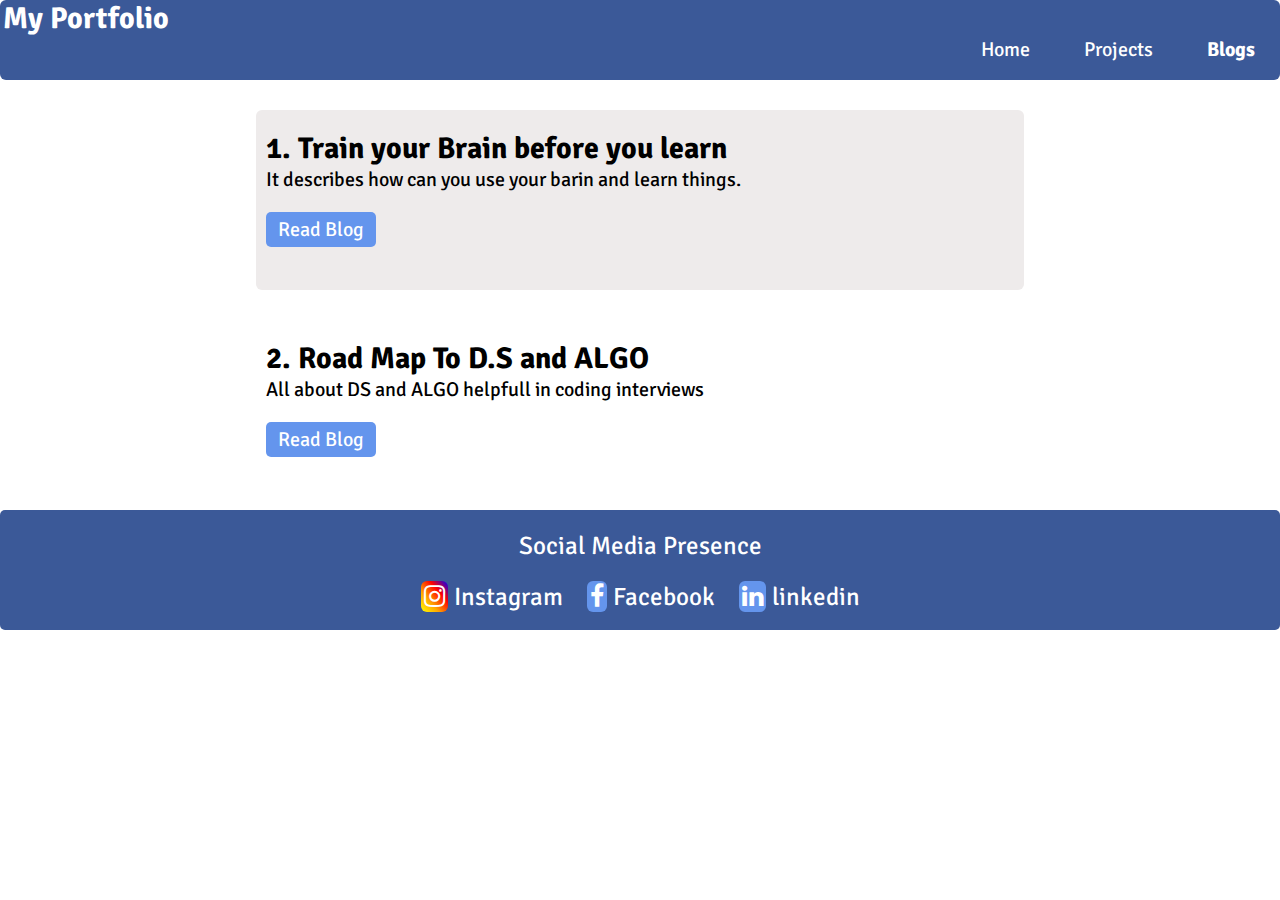
==== blogs.html @ 6eac8401 "commit1" ====
<!DOCTYPE html>
<html>
    <head>
        <meta charset="UTF-8">
        <meta name="viewport" content="width=device-width, initial-scale=1.0">
        <title>Portfolio</title>
        <link rel="stylesheet" href="style.css">
        <link rel="stylesheet" href="https://cdnjs.cloudflare.com/ajax/libs/font-awesome/4.7.0/css/font-awesome.min.css">
    </head>
    <body>
        <header>
            <div id="brand">
                <p><a href="index.html">My Portfolio</a></p>
            </div>
            <div id="nav">
                <ul class="nav-pills">
                    <li class="item"><a class="link" href="index.html">Home</a></li>
                    <li class="item"><a class="link" href=projects.html>Projects</a></li>
                    <li class="item"><a class="link active" href=Blogs.html>Blogs</a></li>
                </ul>
            </div>
        </header>
            <div class="projects offwhite">
                <h2>1. Train your Brain before you learn</h2>
                <p>It describes how can you use your barin and learn things.</p>
                <br>
                <div class="source">
                    <a href="brain.html">Read Blog</a>
                </div>
            </div>
            <div class="projects">
                <h2>2. Road Map To D.S and ALGO </h2>
                <p>All about DS and ALGO helpfull in coding interviews</p>
                <br>
                <div class="source">
                    <a href="dsa.html">Read Blog</a>
                </div>
            </div>
            <footer class="footer">
                <p>Social Media Presence</p>
                <ul>
                    <li class="item"><a href="https://www.instagram.com/viswanath_viven/?hl=en" target="_blank"><span class="fa fa-instagram"></span> Instagram</a></li>
                    <li class="item"><a href="facebook.com/venkatesh.viswanath.75" target="_blank"><span class="fa fa-facebook"></span> Facebook</a></li>
                    <li class="item"><a href="www.linkedin.com/in/venkatesh-viswanath-138924202" target="_blank"><span class="fa fa-linkedin"></span> linkedin</a></li>
                </ul>
            </footer>
    </body>
</html>
---- style.css ----
@import url('https://fonts.googleapis.com/css2?family=Signika:wght@300&display=swap');
*{
    padding: 0;
    margin: 0;
    box-sizing: border-box;
    font-family: signika;
}
header{
    background-color: #3b5998;
    height:80px;
    width:100%;
    border-radius:6px;
}
#brand a{
    color:white;
    font-size: 30px;
    padding-left:3px;
    font-weight: bold;
    text-decoration: none;
}
#nav .nav-pills{
    text-align: right;
}
#nav .item{
    list-style: none;
    display: inline;
    padding:8px 25px;
    font-size: 20px;
}
#nav .link{
    text-decoration: none;
    color:white;
}
#nav .active{
    font-weight: bold;
}
#nav .link:hover{
    transition:.3s;
    color:black;
}
.box{
    margin:auto;
    display: flex;
    align-items: center;
    height: 70vh;
}
.box img{
    width:400px;
    margin-right:100px;
    clip-path: circle();
}
.box .name{
    font-size:35px;
}
.section{
    margin:auto;
    height:150px;
    width:100%
}
.container{
    text-align:center;
    padding:20px;
    border-radius: 5px;
}
.container .heading{
    font-size:30px;
    font-weight: bold;
    margin-bottom: 15px;
}
.offwhite{
    background-color:rgb(238, 235, 235);
}
.container .matter{
    font-size:25px;
    margin-bottom:10px;
}
.container a{
    text-decoration: none;
    padding:5px 12px;
    border-radius: 5px;
    background-color: cornflowerblue;
    color:white;
    font-size:20px;

}
.container a:hover{
    transition:.2s ease-in;
    background-color: #3b5998;
}
.footer{
    background-color: #3b5998;
    height:120px;
    width:100%;
    border-radius:5px;
    margin-top: 10px;
}
.footer p{
    padding: 20px 0px;
    font-size:25px;
    text-align: center;
    color: white;
}
.footer ul{
    text-align: center;
}
.footer .item{
    color:white;
    font-size:25px;
    display: inline;
    padding: 5px 10px;
}
.footer a{
    color:white;
    text-decoration: none;
}
.footer .fa{
    padding:3px 3px;
    border-radius: 6px;
}
.footer .fa-facebook{
    background-color: cornflowerblue;
}
.footer .fa-instagram{
    background-image:linear-gradient(to top right,yellow,orange,red,blue);
}
.footer .fa-linkedin{
    background-color: cornflowerblue;
}
.project-section{
    display:inline;
    margin: auto;
}
.projects{
    margin: auto;
    padding:20px 10px;
    width: 60%;
    height:180px;
    font-size: 20px;
    margin-top:30px;
    border-radius: 6px;
}
.projects .source{
    display: inline;
    text-align: center;
}
.projects .source a{
    text-decoration: none;
    color:white;
    padding:5px 12px;
    border-radius: 5px;
    background-color: cornflowerblue ;
}
header .back{
    float:right;
    margin:15px 10px;
    padding:10px 25px;
    background-color:grey;
    border-radius:5px;
    text-decoration: none;
    color:white;
    font-size: 20px;
}
.back:hover{
    transition:.3s ease-in-out;
    background-color: black;
}
.blogimg{
    text-align: center;
}
.blogimg img{
    height:50vh;
    margin:10px 0px;
}
.content{
    padding:10px 40px;
    margin:5px 10px;
}
.content .blogtext{
    margin:10px 5px;
    border-radius:7px;
    padding:5px 5px;
}
.content h2{
    text-align: center;
    padding:5px;
    font-size: 30px;
}
.content h3{
    padding-left:8px;
    font-size:25px;
}
.content p{
    padding:10px 20px;
    font-size:20px;
}
.content ul{
    padding-top:10px;
    padding-bottom: 10px;
    padding-left:50px;
    font-size:20px;
}
.content li{
    padding-top:10px;
    padding-bottom: 10px;
}
.content .algo{
    padding-left:50px;
}
.algo h4{font-size:22px;}
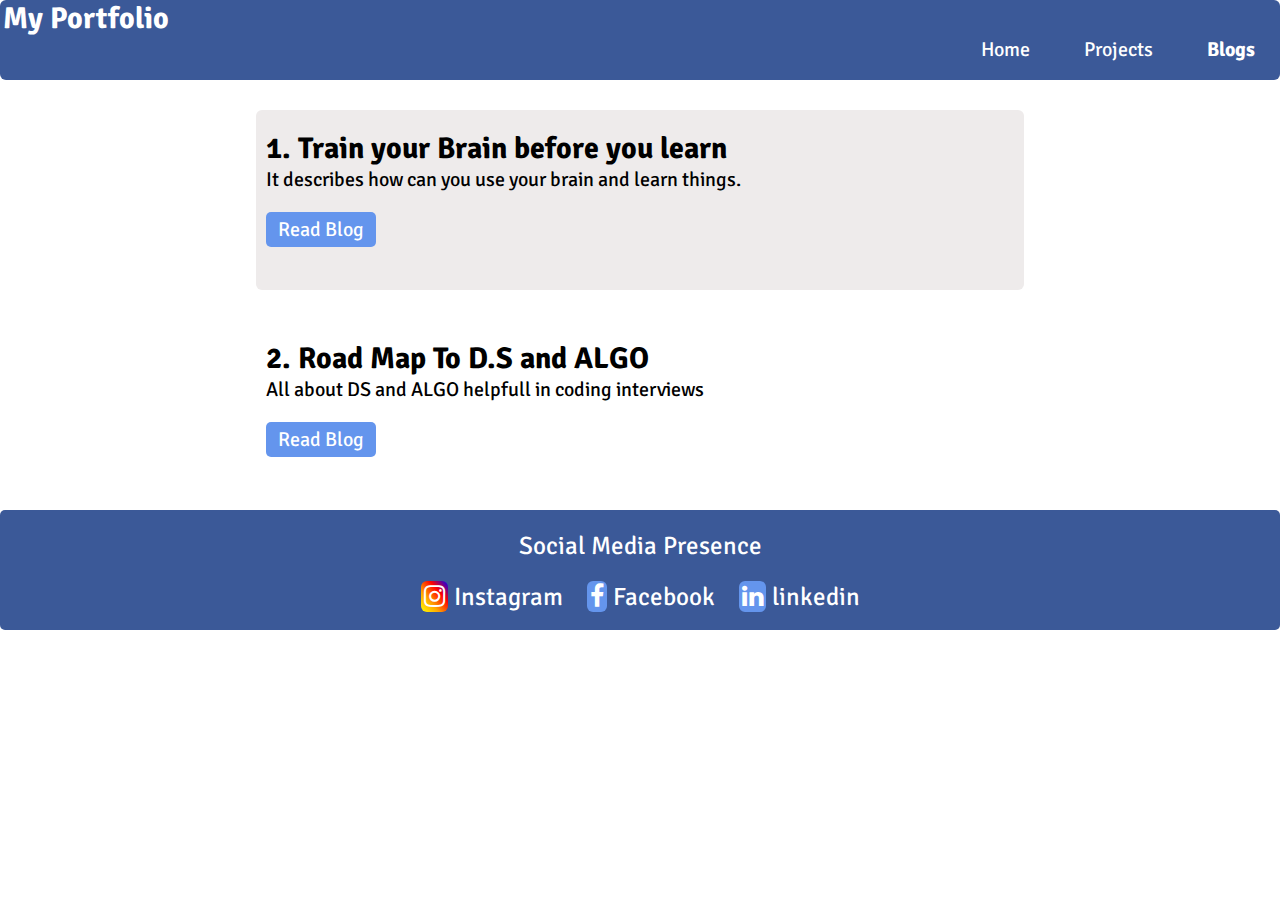
==== commit cd2f5af7: "commit 12" ====
--- a/blogs.html
+++ b/blogs.html
@@ -22,7 +22,7 @@
         </header>
             <div class="projects offwhite">
                 <h2>1. Train your Brain before you learn</h2>
-                <p>It describes how can you use your barin and learn things.</p>
+                <p>It describes how can you use your brain and learn things.</p>
                 <br>
                 <div class="source">
                     <a href="brain.html">Read Blog</a>
@@ -40,8 +40,8 @@
                 <p>Social Media Presence</p>
                 <ul>
                     <li class="item"><a href="https://www.instagram.com/viswanath_viven/?hl=en" target="_blank"><span class="fa fa-instagram"></span> Instagram</a></li>
-                    <li class="item"><a href="facebook.com/venkatesh.viswanath.75" target="_blank"><span class="fa fa-facebook"></span> Facebook</a></li>
-                    <li class="item"><a href="www.linkedin.com/in/venkatesh-viswanath-138924202" target="_blank"><span class="fa fa-linkedin"></span> linkedin</a></li>
+                    <li class="item"><a href="https://www.facebook.com/venkatesh.viswanath.75" target="_blank"><span class="fa fa-facebook"></span> Facebook</a></li>
+                    <li class="item"><a href="https://www.linkedin.com/in/venkatesh-viswanath-138924202/"target="_blank"><span class="fa fa-linkedin"></span> linkedin</a></li>
                 </ul>
             </footer>
     </body>
--- a/style.css
+++ b/style.css
@@ -53,19 +53,22 @@
     font-size:35px;
 }
 .section{
-    margin:auto;
-    height:150px;
-    width:100%
+    margin:2px 10px;
+    height:200px;
+    border-radius: 6px;
 }
 .container{
     text-align:center;
-    padding:20px;
     border-radius: 5px;
+    padding:30px;
 }
 .container .heading{
     font-size:30px;
     font-weight: bold;
-    margin-bottom: 15px;
+    padding:10px;
+}
+.container p{
+    padding:5px;
 }
 .offwhite{
     background-color:rgb(238, 235, 235);
@@ -150,6 +153,10 @@
     border-radius: 5px;
     background-color: cornflowerblue ;
 }
+.source a:hover{
+    transition:.2s ease-in;
+    background-color: #3b5998;
+}
 header .back{
     float:right;
     margin:15px 10px;
@@ -206,4 +213,11 @@
 .content .algo{
     padding-left:50px;
 }
-.algo h4{font-size:22px;}+.algo h4{font-size:22px;}
+.blogtext a{
+    text-decoration: none;
+    display: block;
+    padding:10px 20px;
+    font-size:20px;
+
+}